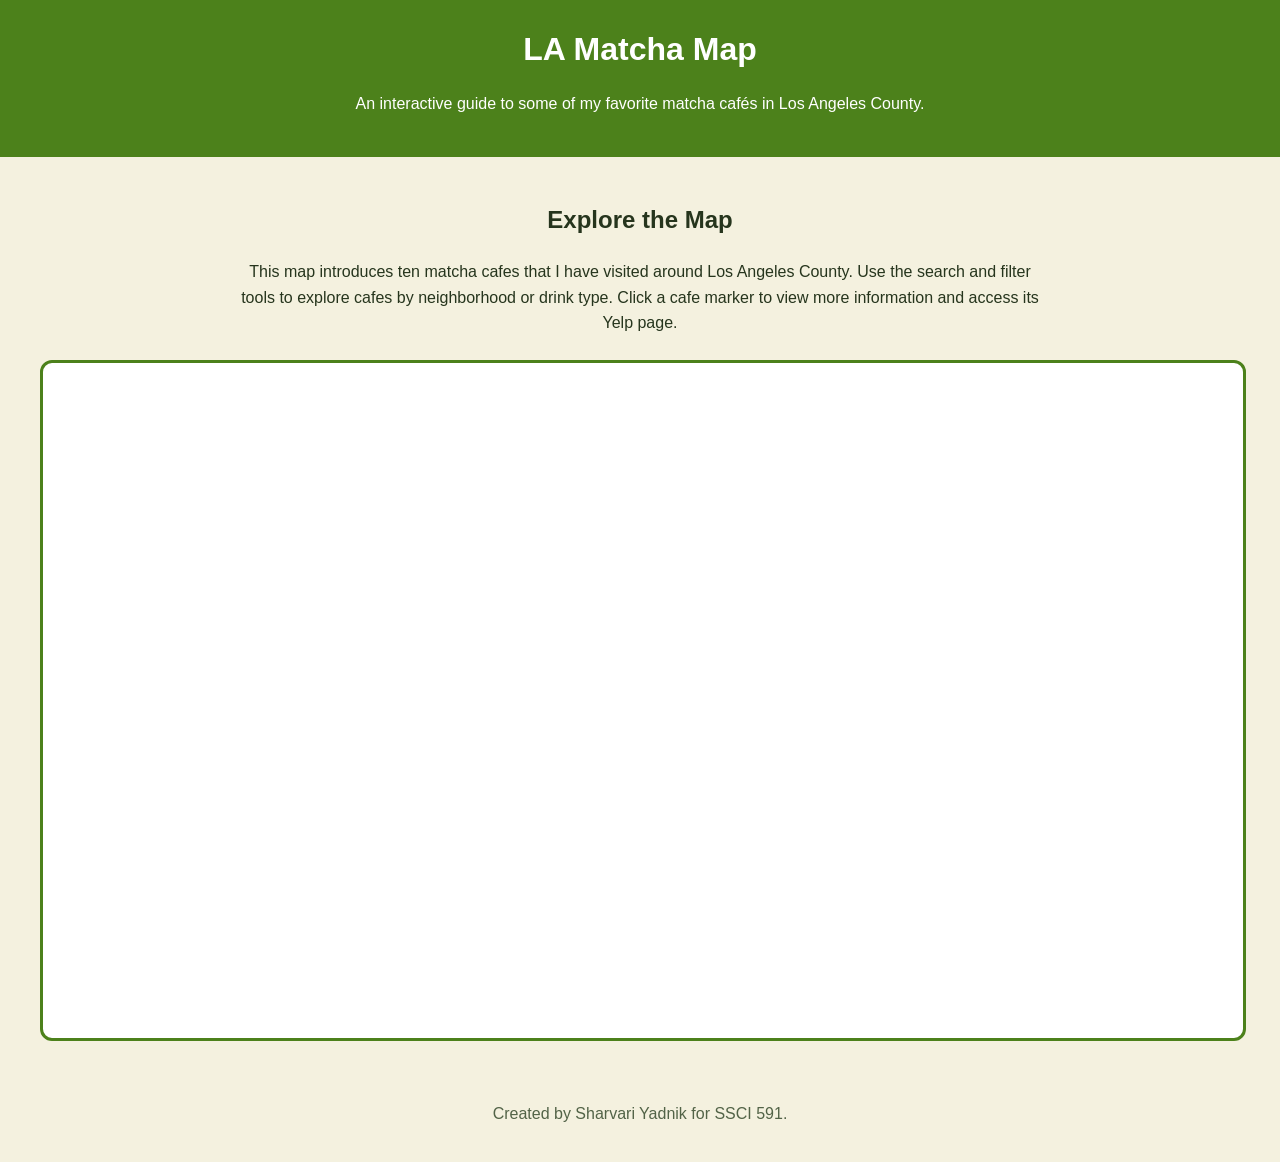
==== experience.html @ 11344d4f "Add embedded LA Matcha Experience Builder app" ====
<!DOCTYPE html>
<html lang="en">

<head>
  <meta charset="UTF-8">
  <meta name="viewport" content="width=device-width, initial-scale=1">

  <title>LA Matcha Map | Sharvari Yadnik</title>

  <style>
    body {
      margin: 0;
      background-color: #f4f1df;
      color: #26351d;
      font-family: Arial, Helvetica, sans-serif;
      line-height: 1.6;
    }

    header {
      background-color: #4c811b;
      color: white;
      padding: 24px;
      text-align: center;
    }

    header h1 {
      margin: 0 0 8px;
    }

    main {
      max-width: 1200px;
      margin: auto;
      padding: 24px;
    }

    .introduction {
      max-width: 800px;
      margin: 0 auto 24px;
      text-align: center;
    }

    .app-container {
      width: 100%;
      height: 75vh;
      min-height: 600px;
      overflow: hidden;
      border: 3px solid #4c811b;
      border-radius: 12px;
      background-color: white;
    }

    .app-container iframe {
      width: 100%;
      height: 100%;
      border: 0;
    }

    footer {
      padding: 20px;
      text-align: center;
      color: #526347;
    }

    @media (max-width: 600px) {
      main {
        padding: 12px;
      }

      .app-container {
        height: 80vh;
        min-height: 520px;
      }
    }
  </style>
</head>

<body>

  <header>
    <h1>LA Matcha Map</h1>
    <p>An interactive guide to some of my favorite matcha cafés in Los Angeles County.</p>
  </header>

  <main>
    <section class="introduction">
      <h2>Explore the Map</h2>

      <p>
        This map introduces ten matcha cafes that I have visited around Los
        Angeles County. Use the search and filter tools to explore cafes by
        neighborhood or drink type. Click a cafe marker to view more information
        and access its Yelp page.
      </p>
    </section>

    <div class="app-container">
      <iframe
        src="https://experience.arcgis.com/experience/8e4f664e232344ab9e5dcb5970b8ea69"
        title="Interactive map of matcha cafés in Los Angeles"
        allowfullscreen>
      </iframe>
    </div>
  </main>

  <footer>
    <p>Created by Sharvari Yadnik for SSCI 591.</p>
  </footer>

</body>
</html>
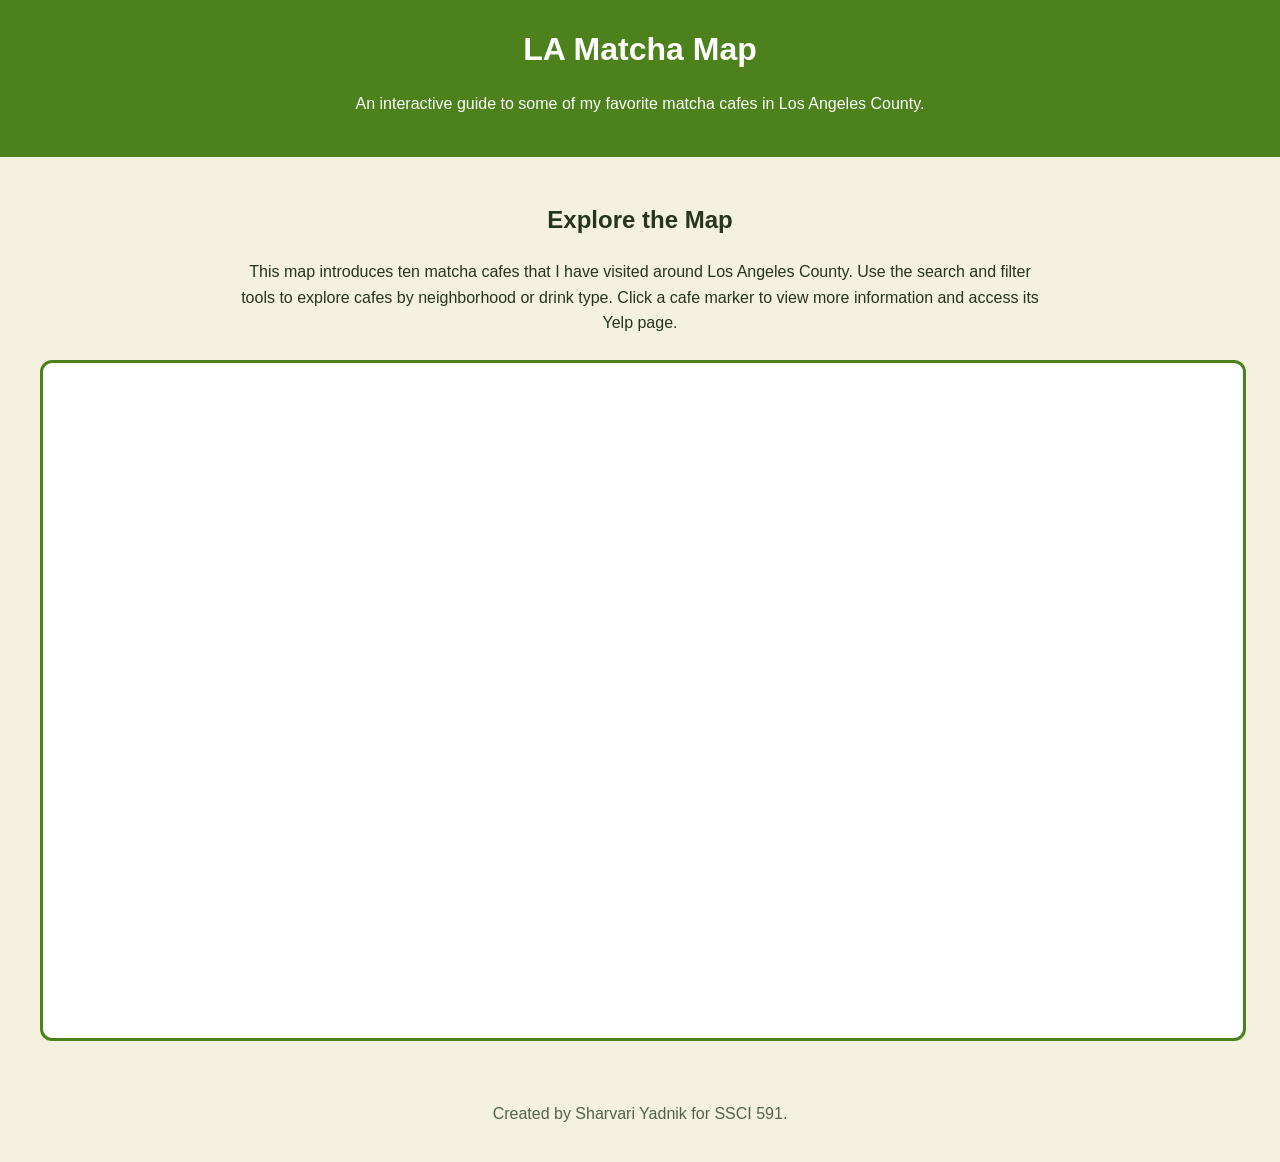
==== commit 1aae59e5: "Update experience.html" ====
--- a/experience.html
+++ b/experience.html
@@ -78,7 +78,7 @@
 
   <header>
     <h1>LA Matcha Map</h1>
-    <p>An interactive guide to some of my favorite matcha cafés in Los Angeles County.</p>
+    <p>An interactive guide to some of my favorite matcha cafes in Los Angeles County.</p>
   </header>
 
   <main>
